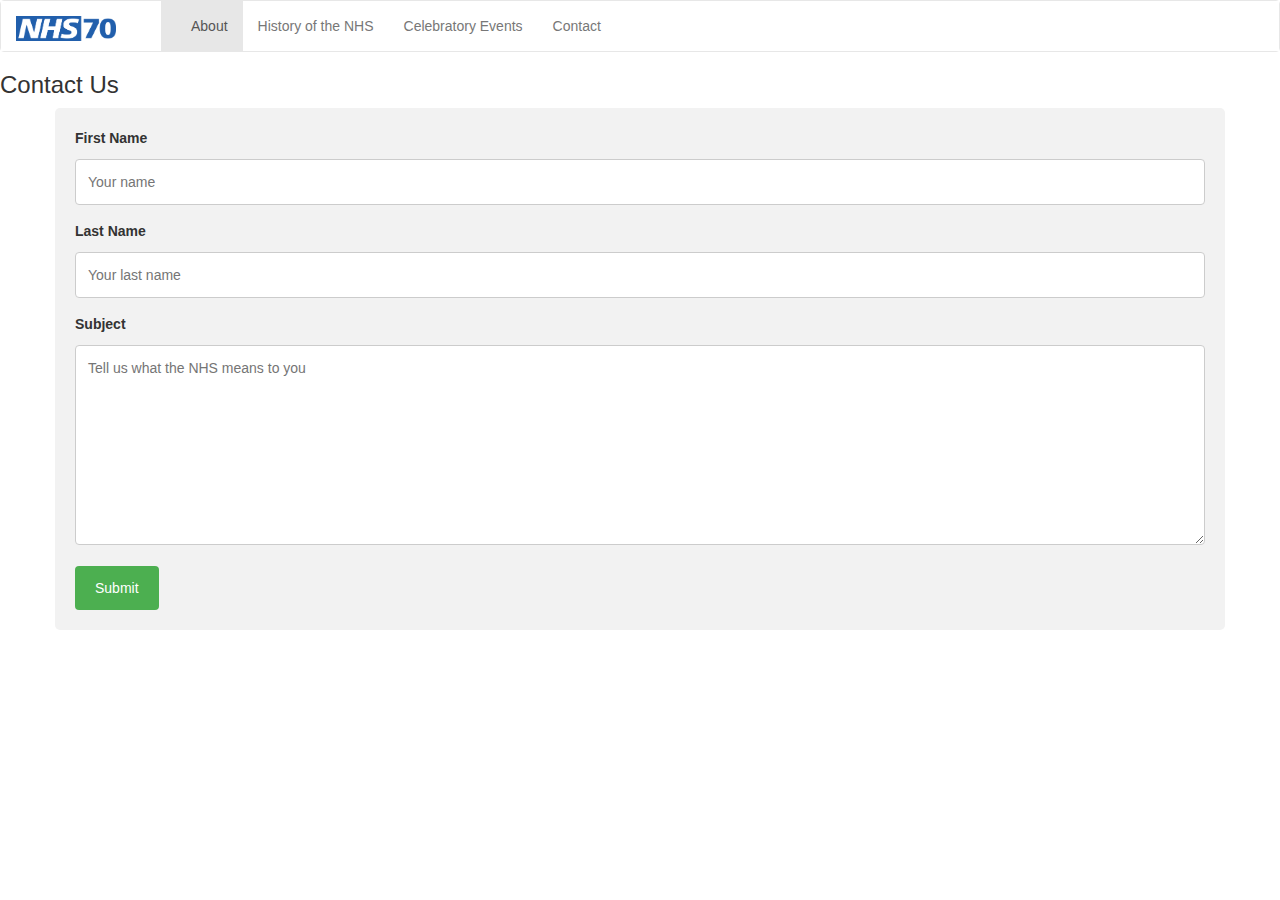
==== contact.html @ a60fd0c2 "navbar links and contact page" ====
<!DOCTYPE html>
<html>
<head>
  <link rel="stylesheet" href="https://maxcdn.bootstrapcdn.com/bootstrap/3.3.7/css/bootstrap.min.css" integrity="sha384-BVYiiSIFeK1dGmJRAkycuHAHRg32OmUcww7on3RYdg4Va+PmSTsz/K68vbdEjh4u" crossorigin="anonymous">
<meta name="viewport" content="width=device-width, initial-scale=1">
  <link rel="stylesheet" href="contact.css" rel="stylesheet">
</head>
<body>
  <nav class="navbar navbar-default">
    <div class="container-fluid">
      <!-- Brand and toggle get grouped for better mobile display -->
      <div class="navbar-header">
        <button type="button" class="navbar-toggle collapsed" data-toggle="collapse" data-target="#bs-example-navbar-collapse-1" aria-expanded="false">
          <span class="sr-only">Toggle navigation</span>
          <span class="icon-bar"></span>
          <span class="icon-bar"></span>
          <span class="icon-bar"></span>
        </button>
        <a class="navbar-brand" href="index.html">
         <img alt="Brand" src="NHS-70-logo.png" height="25px" width="100">
       </div>
       <!-- Collect the nav links, forms, and other content for toggling -->
       <div class="collapse navbar-collapse" id="bs-example-navbar-collapse-1">
         <ul class="nav navbar-nav">
           <li class="active"><a href="#">About <span class="sr-only">(current)</span></a></li>
           <li><a href="timeline_2.html">History of the NHS</a></li>
           <li><a href="events.html">Celebratory Events</a></li>
           <li><a href="contact.html">Contact</a></li>
         </ul>
       </div><!-- /.navbar-collapse -->
     </div><!-- /.container-fluid -->
   </nav>

<h3>Contact Us</h3>

<div class="container">
  <form action="/action_page.php">
    <label for="fname">First Name</label>
    <input type="text" id="fname" name="firstname" placeholder="Your name">

    <label for="lname">Last Name</label>
    <input type="text" id="lname" name="lastname" placeholder="Your last name">


    <label for="subject">Subject</label>
    <textarea id="subject" name="subject" placeholder="Tell us what the NHS means to you" style="height:200px"></textarea>

    <input type="submit" value="Submit">
  </form>
</div>

</body>
</html>
---- contact.css ----
body {font-family: Arial, Helvetica, sans-serif;}

input[type=text], select, textarea {
    width: 100%;
    padding: 12px;
    border: 1px solid #ccc;
    border-radius: 4px;
    box-sizing: border-box;
    margin-top: 6px;
    margin-bottom: 16px;
    resize: vertical;
}

input[type=submit] {
    background-color: #4CAF50;
    color: white;
    padding: 12px 20px;
    border: none;
    border-radius: 4px;
    cursor: pointer;
}

input[type=submit]:hover {
    background-color: #45a049;
}

.container {
    border-radius: 5px;
    background-color: #f2f2f2;
    padding: 20px;
}

.container-fluid {
  background-color: white;
  margin-bottom: 0px;
  padding-bottom: 0px;
}


/* Media queries - Responsive timeline on screens less than 600px wide */
@media screen and (max-width: 600px) {
/* Place the timelime to the left */
  .timeline::after {
    left: 31px;
  }
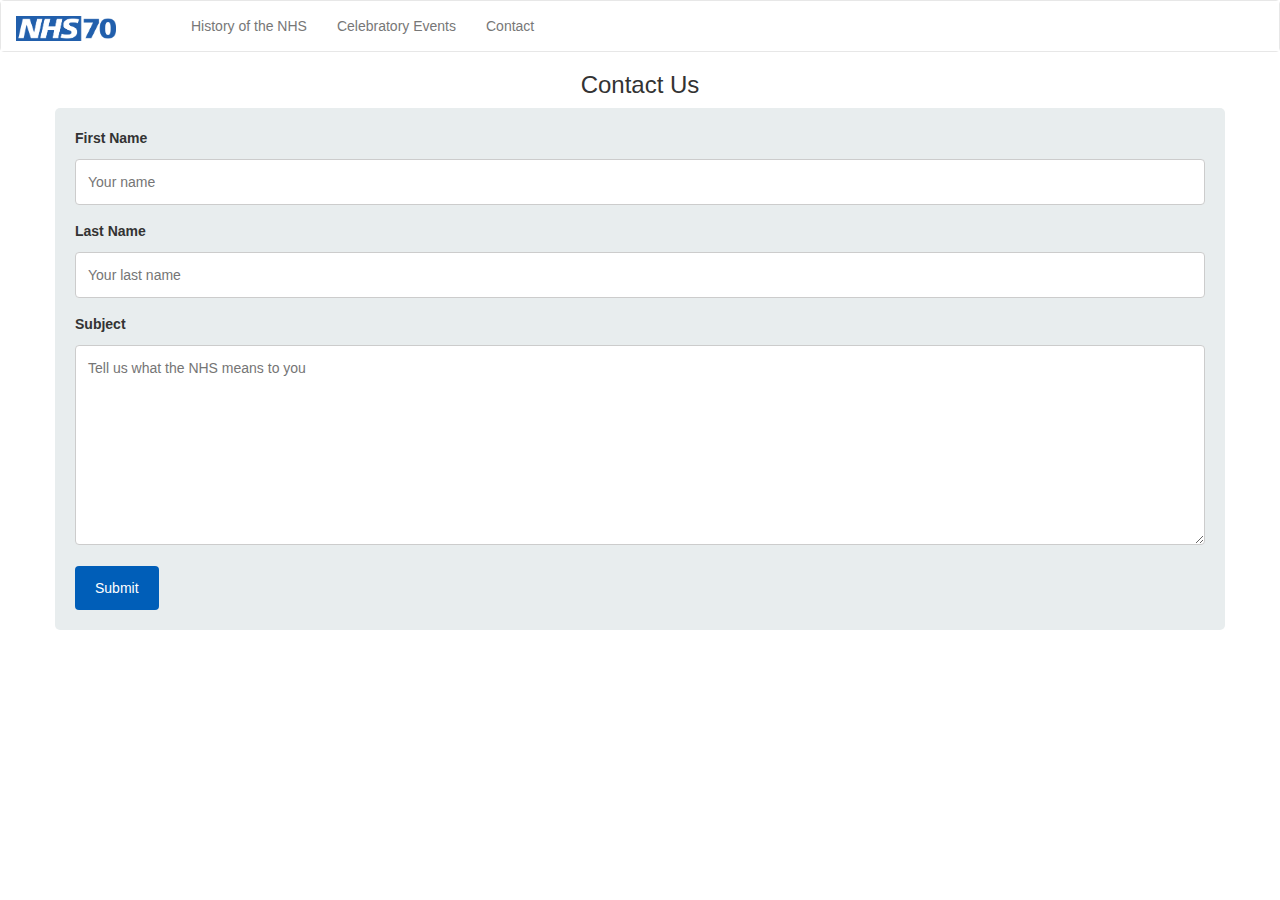
==== commit ebbb34ce: "updated contact, remove about" ====
--- a/contact.html
+++ b/contact.html
@@ -22,7 +22,6 @@
        <!-- Collect the nav links, forms, and other content for toggling -->
        <div class="collapse navbar-collapse" id="bs-example-navbar-collapse-1">
          <ul class="nav navbar-nav">
-           <li class="active"><a href="#">About <span class="sr-only">(current)</span></a></li>
            <li><a href="timeline_2.html">History of the NHS</a></li>
            <li><a href="events.html">Celebratory Events</a></li>
            <li><a href="contact.html">Contact</a></li>
--- a/contact.css
+++ b/contact.css
@@ -1,4 +1,8 @@
 body {font-family: Arial, Helvetica, sans-serif;}
+
+h3 {
+  text-align: center;
+}
 
 input[type=text], select, textarea {
     width: 100%;
@@ -12,7 +16,7 @@
 }
 
 input[type=submit] {
-    background-color: #4CAF50;
+    background-color: #005EB8;
     color: white;
     padding: 12px 20px;
     border: none;
@@ -21,12 +25,12 @@
 }
 
 input[type=submit]:hover {
-    background-color: #45a049;
+    background-color: #005EB8;
 }
 
 .container {
     border-radius: 5px;
-    background-color: #f2f2f2;
+    background-color: #E8EDEE;
     padding: 20px;
 }
 
